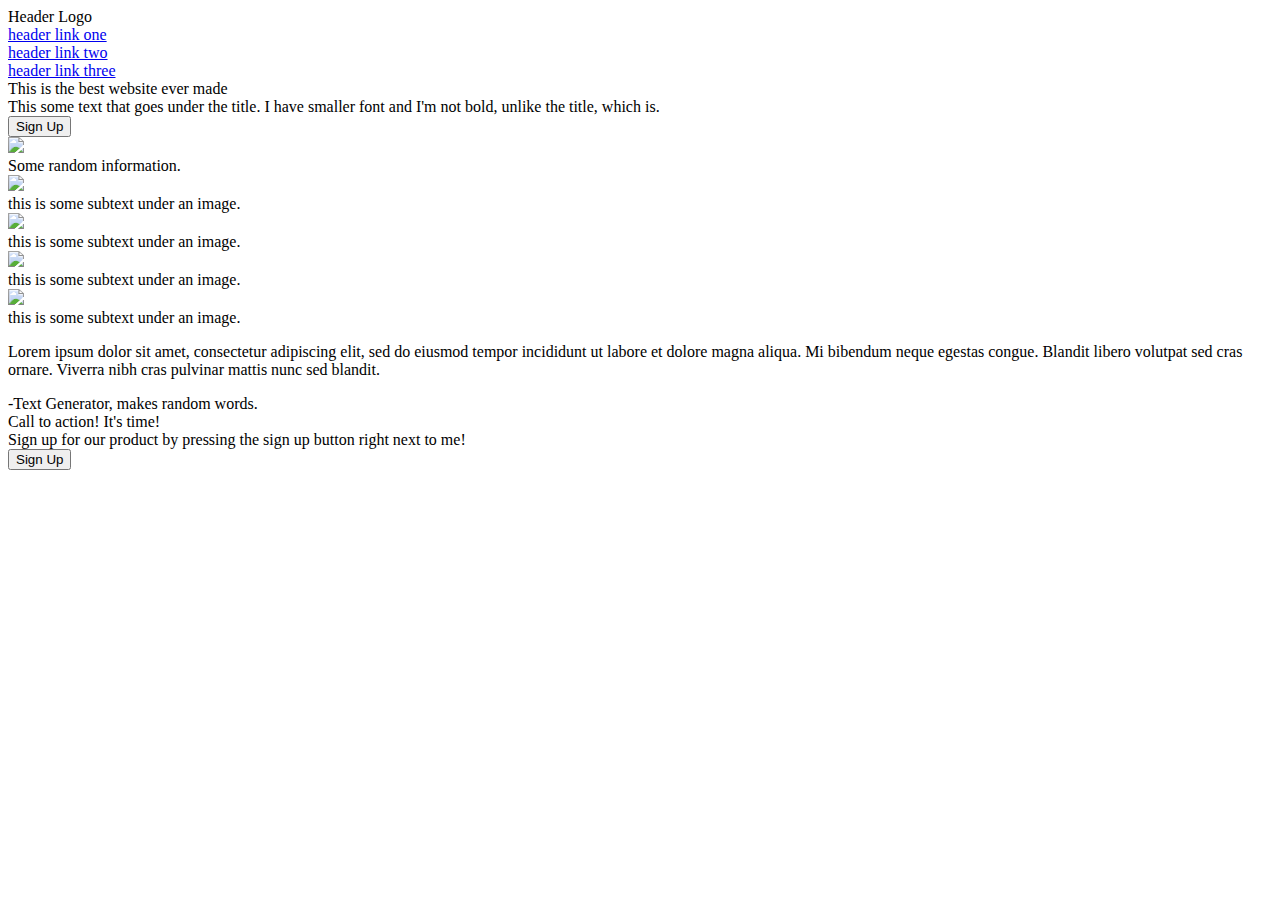
==== index.html @ e5b78c38 "Added section 4" ====
<!DOCTYPE html>
<html>

<head>
  <meta charset="utf-8">
  <meta name="viewport" content="width=device-width">
  <title>replit</title>
  <link href="style.css" rel="stylesheet" type="text/css" />
</head>
<body>
  <div class = "header">
    <div>Header Logo </div>
    <div><a href="#">header link one</a></div>
    <div><a href="#">header link two</a></div>
    <div><a href="#">header link three</a></div>
  </div>
  <div class="section1">
    <div class="section1-1">
      <div>This is the best website ever made</div>
      <div>This some text that goes under the title. I have smaller font and I'm not bold, unlike the title, which is.</div>
      <button>Sign Up</button>
    </div>
    <div class="section1-2">
      <img id = "section1image" src="placeholder.png">
    </div>
  </div> 
  <div  class = "section2">
    <div>Some random information.</div>
    <img class = "section2images" src="placeholder.png">
    <div>this is some subtext under an image.</div>
    <img class = "section2images" src="placeholder.png">
    <div>this is some subtext under an image.</div>
    <img class = "section2images" src="placeholder.png">
    <div>this is some subtext under an image.</div>
    <img class = "section2images" src="placeholder.png">
    <div>this is some subtext under an image.</div>
  </div>
  <div  class = "section3">
    <p>Lorem ipsum dolor sit amet, consectetur adipiscing elit, sed do eiusmod tempor incididunt ut labore et dolore magna aliqua. Mi bibendum neque egestas congue. Blandit libero volutpat sed cras ornare. Viverra nibh cras pulvinar mattis nunc sed blandit.</p>
    <div>-Text Generator, makes random words.</div>
  </div>
  <div  class = "section4">
    <div class="signupbox"></div>
      <div>Call to action! It's time!</div>
      <div>Sign up for our product by pressing the sign up button right next to me!</div>
      <button>Sign Up</button>
    
  </div>
  <div  class = "footer">
    
    
  </div>

</body>
</html>
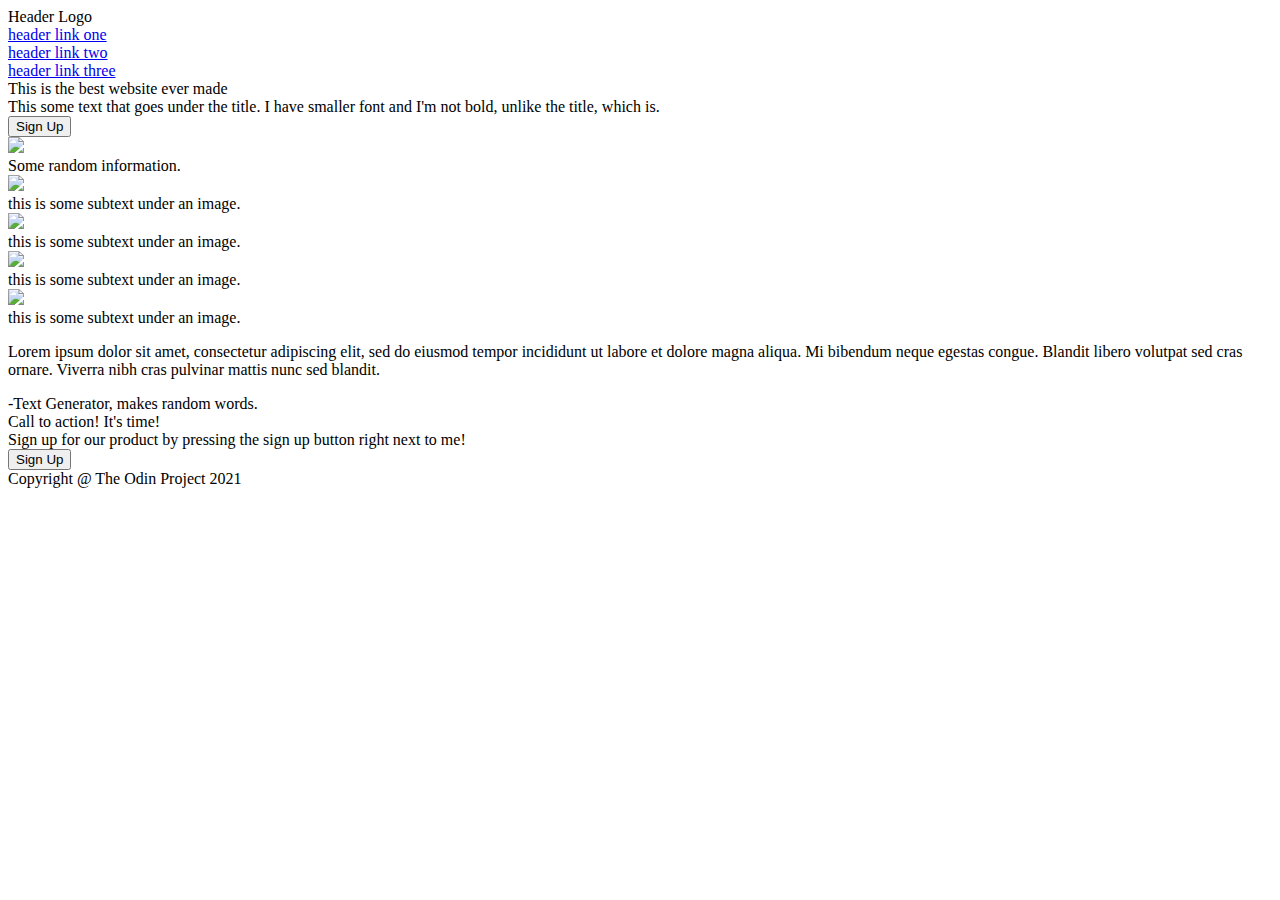
==== commit 0bdeae99: "Added footer" ====
--- a/index.html
+++ b/index.html
@@ -47,9 +47,9 @@
     
   </div>
   <div  class = "footer">
-    
+    <div>Copyright @ The Odin Project 2021</div>
     
   </div>
-
 </body>
 </html>
+
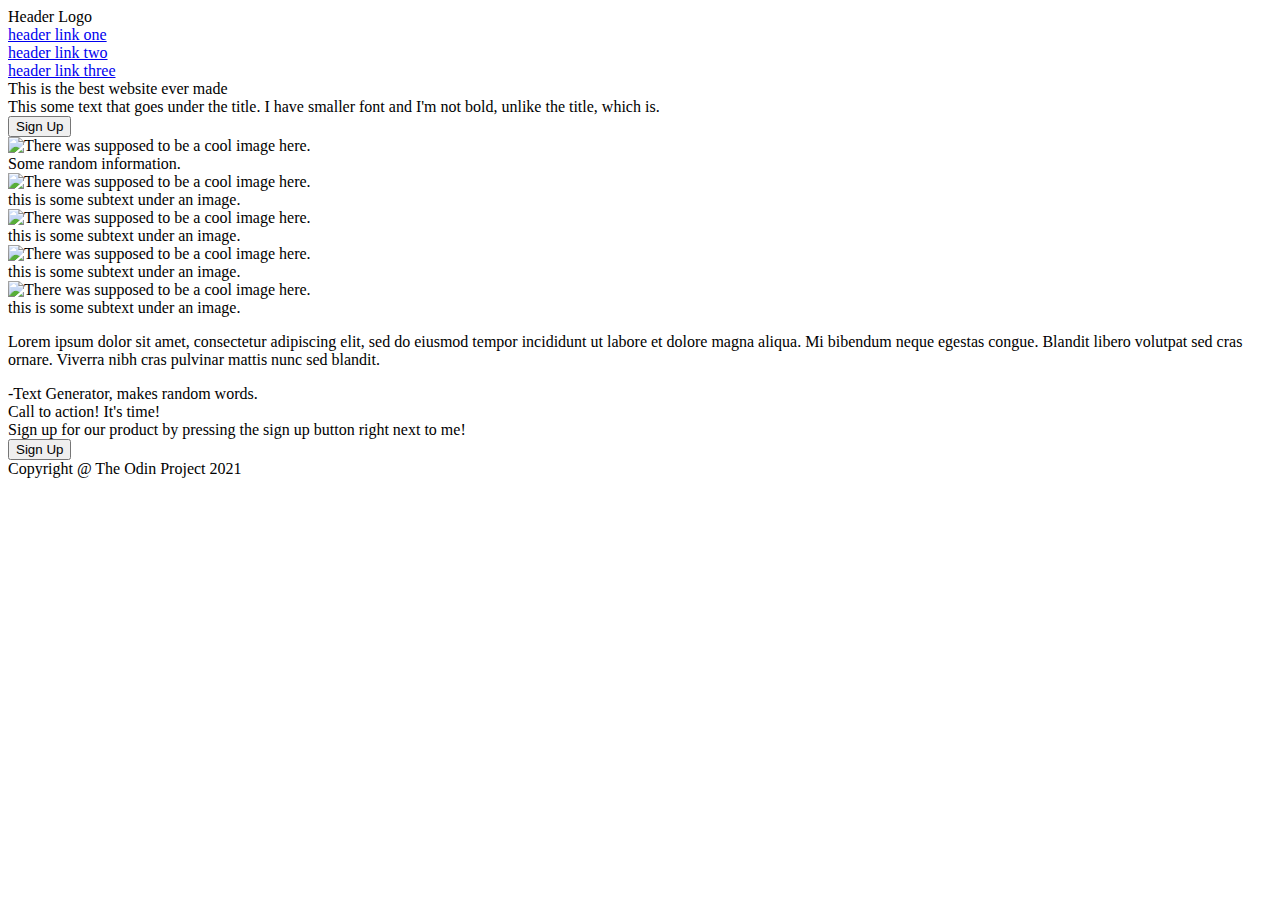
==== commit b6c3e0a5: "Add alternative text to images" ====
--- a/index.html
+++ b/index.html
@@ -21,18 +21,21 @@
       <button>Sign Up</button>
     </div>
     <div class="section1-2">
-      <img id = "section1image" src="placeholder.png">
+      <img id = "section1image" src="placeholder.png" alt="There was supposed to be a cool image here.">
     </div>
   </div> 
   <div  class = "section2">
     <div>Some random information.</div>
-    <img class = "section2images" src="placeholder.png">
+    <img class = "section2images" src="placeholder.png" alt="There was supposed to be a cool image here.">
     <div>this is some subtext under an image.</div>
-    <img class = "section2images" src="placeholder.png">
+    <img class = "section2images" src="placeholder.png"
+      alt="There was supposed to be a cool image here.">
     <div>this is some subtext under an image.</div>
-    <img class = "section2images" src="placeholder.png">
+    <img class = "section2images" src="placeholder.png"
+      alt="There was supposed to be a cool image here.">
     <div>this is some subtext under an image.</div>
-    <img class = "section2images" src="placeholder.png">
+    <img class = "section2images" src="placeholder.png"
+      alt="There was supposed to be a cool image here.">
     <div>this is some subtext under an image.</div>
   </div>
   <div  class = "section3">
@@ -50,6 +53,7 @@
     <div>Copyright @ The Odin Project 2021</div>
     
   </div>
+  <script src="https://replit.com/public/js/replit-badge.js" theme="blue" defer></script> 
 </body>
 </html>
 
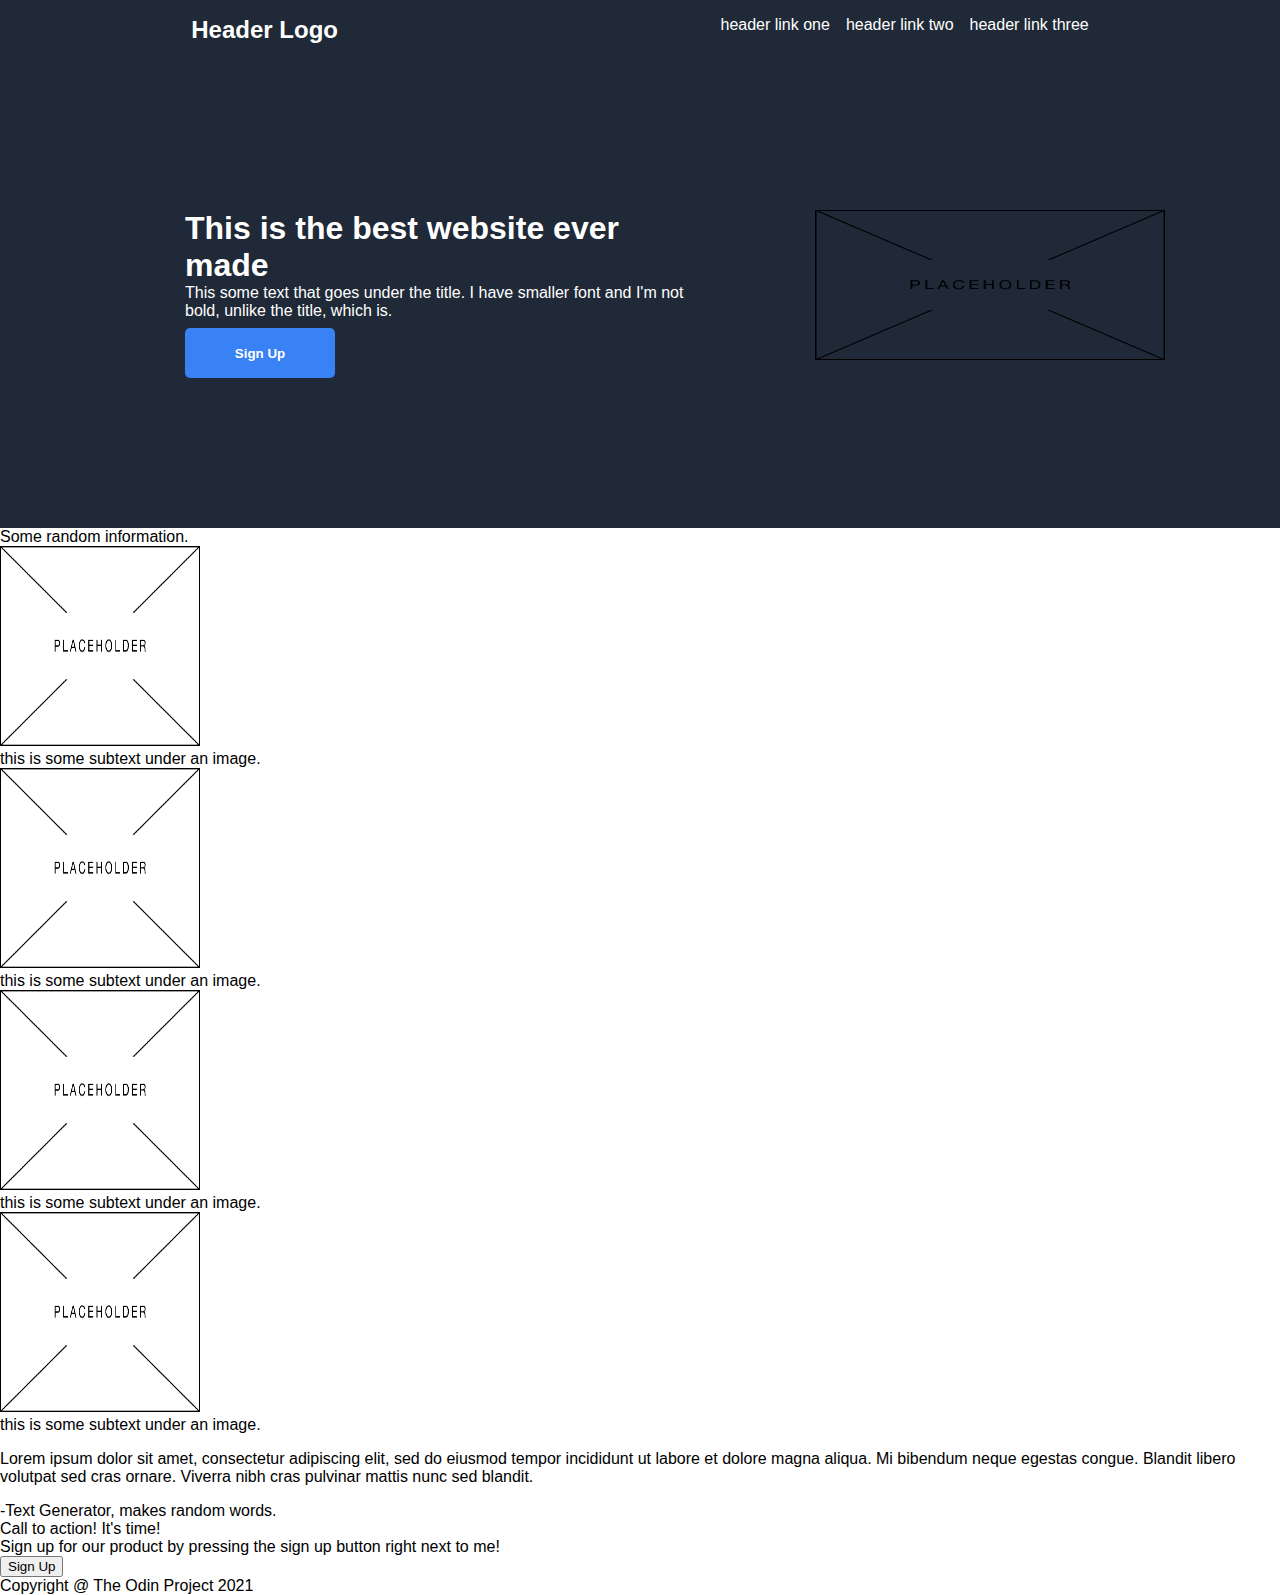
==== commit 6b7581e9: "Stylized section 1 and header" ====
--- a/index.html
+++ b/index.html
@@ -4,25 +4,35 @@
 <head>
   <meta charset="utf-8">
   <meta name="viewport" content="width=device-width">
-  <title>replit</title>
+  <title>TOP Project</title>
   <link href="style.css" rel="stylesheet" type="text/css" />
 </head>
 <body>
-  <div class = "header">
-    <div>Header Logo </div>
-    <div><a href="#">header link one</a></div>
-    <div><a href="#">header link two</a></div>
-    <div><a href="#">header link three</a></div>
+  
+  <div class="section1">
+    <div class="section1wrap">
+      <div class = "header">
+        <div class = "left-side">
+          <div id="HeaderLogo">Header Logo </div>
+        </div>
+        <div class = "right-side">
+          <div><a href="#">header link one</a></div>
+          <div><a href="#">header link two</a></div>
+          <div><a href="#">header link three</a></div>
+        </div>
+      </div>
+      <div class="hero">
+        <div class = hero-text>
+          <div id="Title">This is the best website ever made</div>
+          <div id="text">This some text that goes under the title. I have smaller font and I'm not bold, unlike the title, which is.</div>
+          <button id="fstSignupButton">Sign Up</button>
+        </div>
+        <div class = "hero-image">
+          <img id = "section1image" src="placeholder.png" alt="There was supposed to be a cool image here.">
+        </div>
+      </div>
+    </div>
   </div>
-  <div class="section1">
-    <div class="section1-1">
-      <div>This is the best website ever made</div>
-      <div>This some text that goes under the title. I have smaller font and I'm not bold, unlike the title, which is.</div>
-      <button>Sign Up</button>
-    </div>
-    <div class="section1-2">
-      <img id = "section1image" src="placeholder.png" alt="There was supposed to be a cool image here.">
-    </div>
   </div> 
   <div  class = "section2">
     <div>Some random information.</div>
@@ -53,7 +63,7 @@
     <div>Copyright @ The Odin Project 2021</div>
     
   </div>
-  <script src="https://replit.com/public/js/replit-badge.js" theme="blue" defer></script> 
+
 </body>
 </html>
 
--- a/style.css
+++ b/style.css
@@ -0,0 +1,77 @@
+
+*{
+    font-family: Arial, Helvetica, sans-serif;
+    
+}
+
+#HeaderLogo{
+    font: 32px;
+    font-weight: bold;
+    font-size: 24px;
+}
+html, body {
+    height: 100%;
+    width: 100%;
+    margin: 0px;
+    padding: 0px;
+  }
+a{  /*changes links from blue underlined, to white and not underlined*/
+    color: white;
+    text-decoration: none;
+}
+
+#section1image{
+    height: 150px;
+    width: 350px;
+}
+
+
+.section2images{
+    width: 200px;
+    height:200px;
+}
+
+#Title{
+    font-weight: bold;
+    font-size: 32px;
+}
+
+
+.section1{
+    color:white;
+    background-color: #1F2937;
+}
+
+.header,.left-side,.right-side{
+    display: flex;
+    gap: 16px;
+    justify-content: space-around;
+    padding: 8px;
+}
+
+.hero{
+    display: flex;
+    justify-content: space-around;
+}
+
+.hero-text{
+    width:500px;
+    margin-left: 70px;
+}
+.hero{
+    padding: 50px;
+    padding-left: 50px;
+    padding-top: 150px;
+    padding-bottom: 150px;
+}
+
+#fstSignupButton{
+    margin-top: 8px;
+    border-radius: 5px;
+    background-color: #3882F6;
+    border: #3882F6;
+    width: 150px;
+    height: 50px;
+    font-weight: bold;
+    color: white;
+}
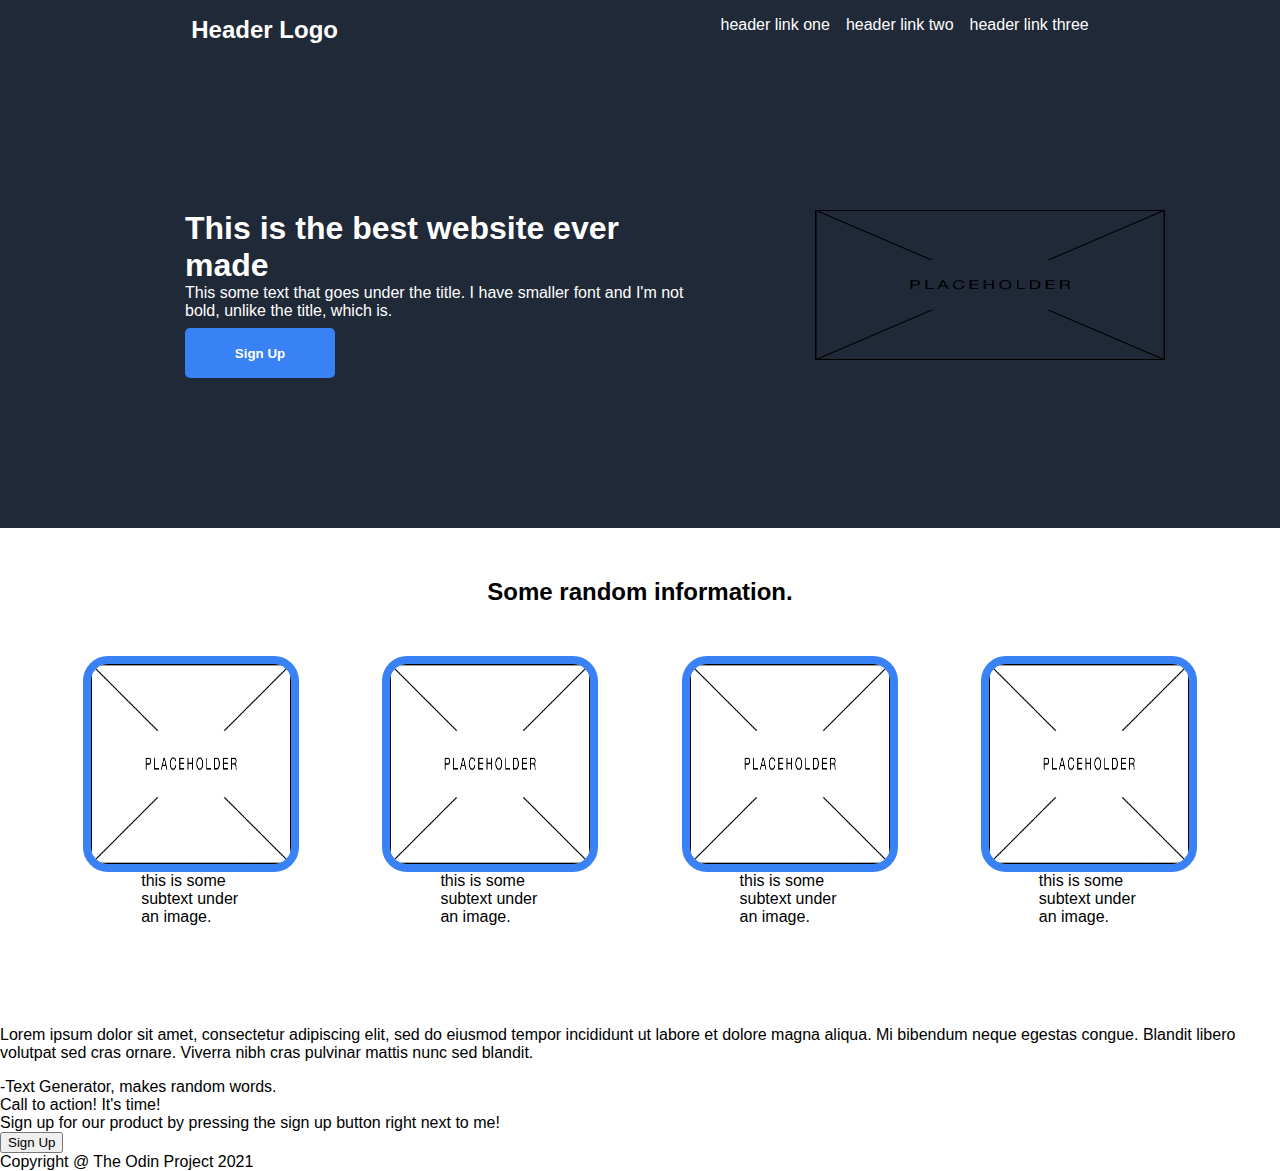
==== commit 978288dc: "Stylized section 2" ====
--- a/index.html
+++ b/index.html
@@ -35,18 +35,28 @@
   </div>
   </div> 
   <div  class = "section2">
-    <div>Some random information.</div>
-    <img class = "section2images" src="placeholder.png" alt="There was supposed to be a cool image here.">
-    <div>this is some subtext under an image.</div>
-    <img class = "section2images" src="placeholder.png"
-      alt="There was supposed to be a cool image here.">
-    <div>this is some subtext under an image.</div>
-    <img class = "section2images" src="placeholder.png"
-      alt="There was supposed to be a cool image here.">
-    <div>this is some subtext under an image.</div>
-    <img class = "section2images" src="placeholder.png"
-      alt="There was supposed to be a cool image here.">
-    <div>this is some subtext under an image.</div>
+    <div class="section2top">
+      <div>Some random information.</div>
+    </div>
+    <div class="section2images">
+      <div class="section2belowimages">
+        <img class = "section2image" src="placeholder.png" alt="There was supposed to be a cool image here.">
+        <div class="section2text">this is some subtext under an image.</div>
+      </div>
+      <div class="section2belowimages">
+        <img class = "section2image" src="placeholder.png" alt="There was supposed to be a cool image here.">
+        <div class="section2text">this is some subtext under an image.</div>
+      </div>
+      <div class="section2belowimages">
+        <img class = "section2image" src="placeholder.png" alt="There was supposed to be a cool image here.">
+        <div class="section2text">this is some subtext under an image.</div>
+      </div>
+      <div class="section2belowimages">
+        <img class = "section2image" src="placeholder.png" alt="There was supposed to be a cool image here.">
+        <div class="section2text">this is some subtext under an image.</div>
+      </div>
+    
+    </div>
   </div>
   <div  class = "section3">
     <p>Lorem ipsum dolor sit amet, consectetur adipiscing elit, sed do eiusmod tempor incididunt ut labore et dolore magna aliqua. Mi bibendum neque egestas congue. Blandit libero volutpat sed cras ornare. Viverra nibh cras pulvinar mattis nunc sed blandit.</p>
--- a/style.css
+++ b/style.css
@@ -26,9 +26,11 @@
 }
 
 
-.section2images{
+.section2image{
     width: 200px;
     height:200px;
+    border: 8px solid#3882F6;
+    border-radius: 25px;
 }
 
 #Title{
@@ -75,3 +77,33 @@
     font-weight: bold;
     color: white;
 }
+
+
+.section2images{
+    display: flex;
+    justify-content: space-evenly;
+}
+
+.section2top{
+display: flex;
+justify-content: center;
+margin: 50px;
+font-size: 24px;
+font-weight: bold;
+}
+
+.section2belowimages{
+    display: flex;
+    flex-direction: column;
+    justify-content: space-evenly;
+    align-items: center;
+}
+
+
+.section2text{
+    width: 100px;
+}
+
+.section2{
+    margin-bottom: 100px;
+}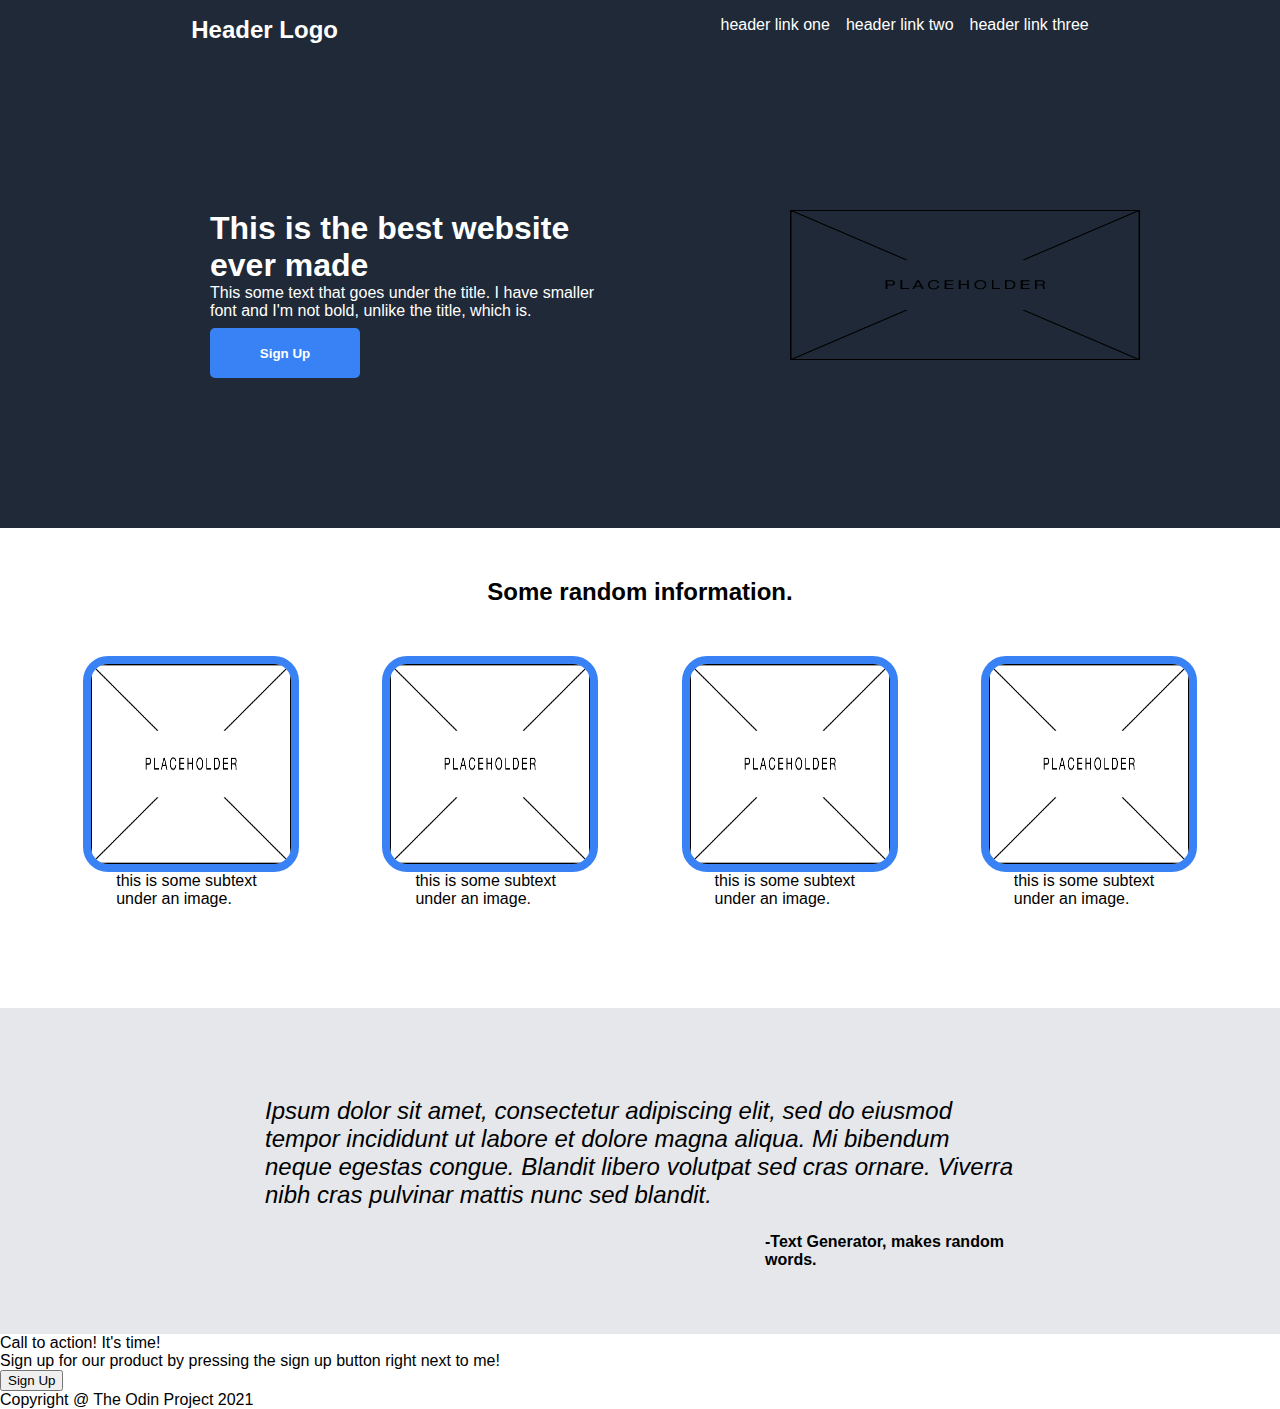
==== commit f927424b: "Stylized section 3 and changed README" ====
--- a/index.html
+++ b/index.html
@@ -59,8 +59,10 @@
     </div>
   </div>
   <div  class = "section3">
-    <p>Lorem ipsum dolor sit amet, consectetur adipiscing elit, sed do eiusmod tempor incididunt ut labore et dolore magna aliqua. Mi bibendum neque egestas congue. Blandit libero volutpat sed cras ornare. Viverra nibh cras pulvinar mattis nunc sed blandit.</p>
-    <div>-Text Generator, makes random words.</div>
+    <div class = section3wrap>
+      <p><em> Ipsum dolor sit amet, consectetur adipiscing elit, sed do eiusmod tempor incididunt ut labore et dolore magna aliqua. Mi bibendum neque egestas congue. Blandit libero volutpat sed cras ornare. Viverra nibh cras pulvinar mattis nunc sed blandit.</em></p>
+      <div>-Text Generator, makes random words.</div>
+    </div>
   </div>
   <div  class = "section4">
     <div class="signupbox"></div>
--- a/style.css
+++ b/style.css
@@ -57,7 +57,7 @@
 }
 
 .hero-text{
-    width:500px;
+    width:400px;
     margin-left: 70px;
 }
 .hero{
@@ -101,9 +101,37 @@
 
 
 .section2text{
-    width: 100px;
+    width: 150px;
 }
 
 .section2{
     margin-bottom: 100px;
-}+}
+
+.section3{
+    background-color: #E5E7EB;
+    display: flex;
+    justify-content: center;
+    align-items: center;
+    flex-direction: column;
+}
+.section3wrap{
+    
+    width: 750px;
+    padding: 65px;
+    
+
+}
+
+
+.section3wrap > p{
+    font-size: x-large;
+    font-weight: lighter;
+
+}
+
+
+.section3wrap > div{
+    margin-left: 500px;
+    font-weight: bolder;
+}
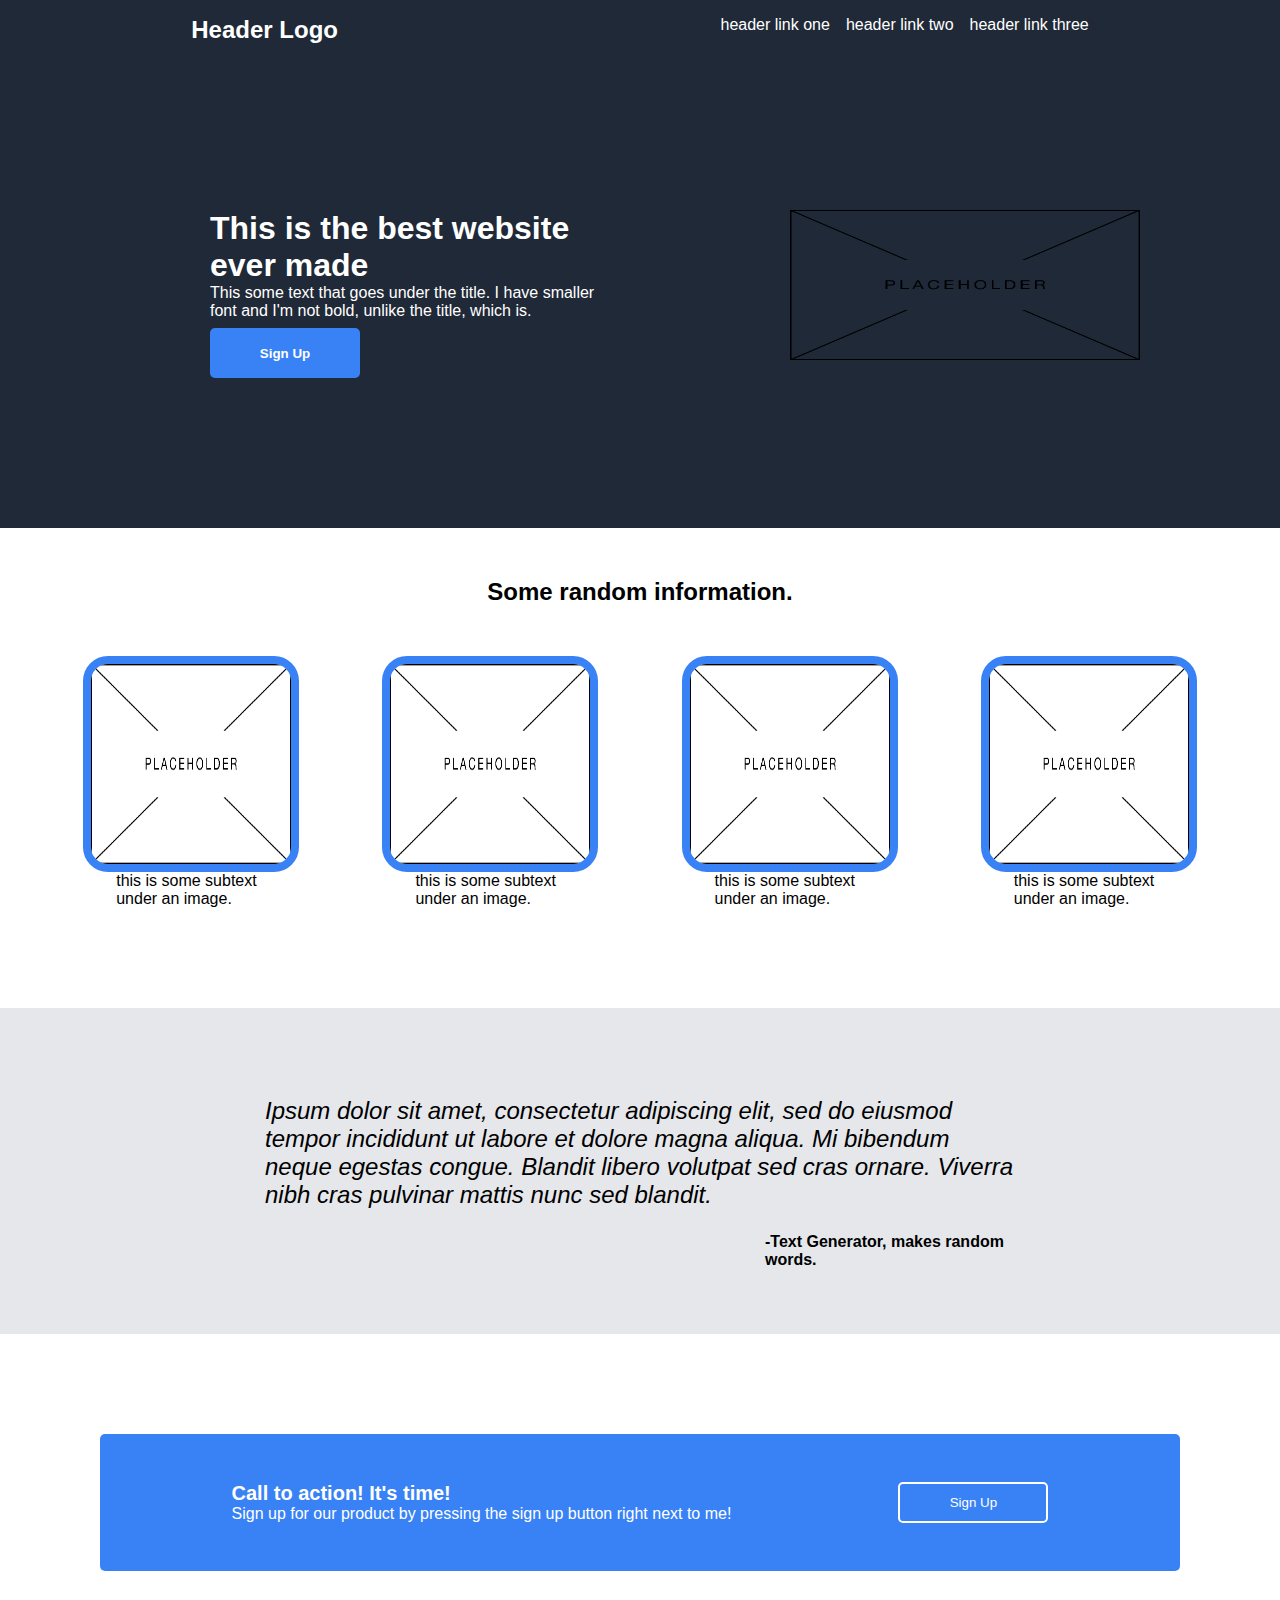
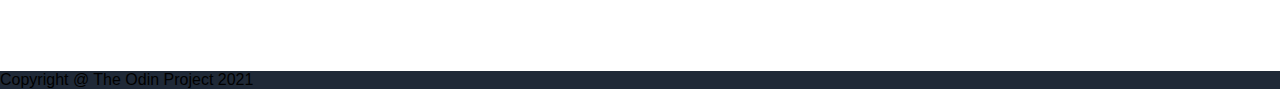
==== commit 31474323: "Stylized section 4" ====
--- a/index.html
+++ b/index.html
@@ -65,11 +65,15 @@
     </div>
   </div>
   <div  class = "section4">
-    <div class="signupbox"></div>
-      <div>Call to action! It's time!</div>
-      <div>Sign up for our product by pressing the sign up button right next to me!</div>
-      <button>Sign Up</button>
-    
+    <div class="signupbox">
+      <div class="box-left">
+        <div id="BoxTitle">Call to action! It's time!</div>
+        <div>Sign up for our product by pressing the sign up button right next to me!</div>
+      </div>
+      <div class="box-right">
+        <button>Sign Up</button>
+      </div>
+    </div>
   </div>
   <div  class = "footer">
     <div>Copyright @ The Odin Project 2021</div>
--- a/style.css
+++ b/style.css
@@ -135,3 +135,38 @@
     margin-left: 500px;
     font-weight: bolder;
 }
+
+
+.section4{
+    padding: 100px;
+}
+.signupbox{
+    background-color: #3882F6;
+    border-radius: 5px;
+    color:white;
+    padding: 48px;
+    display: flex;
+    justify-content: space-around;
+}
+
+
+
+.box-right > button{
+    border: 2px solid white;
+    border-radius: 5px;
+    background-color: #3882F6;
+    color: white;
+    width: 150px;
+}
+.box-right{
+    display: flex;
+    justify-content: center;
+}
+#BoxTitle{
+    font-weight: bolder;
+    font-size: 20px;
+}
+
+.footer{
+    background-color: #1F2937;
+}